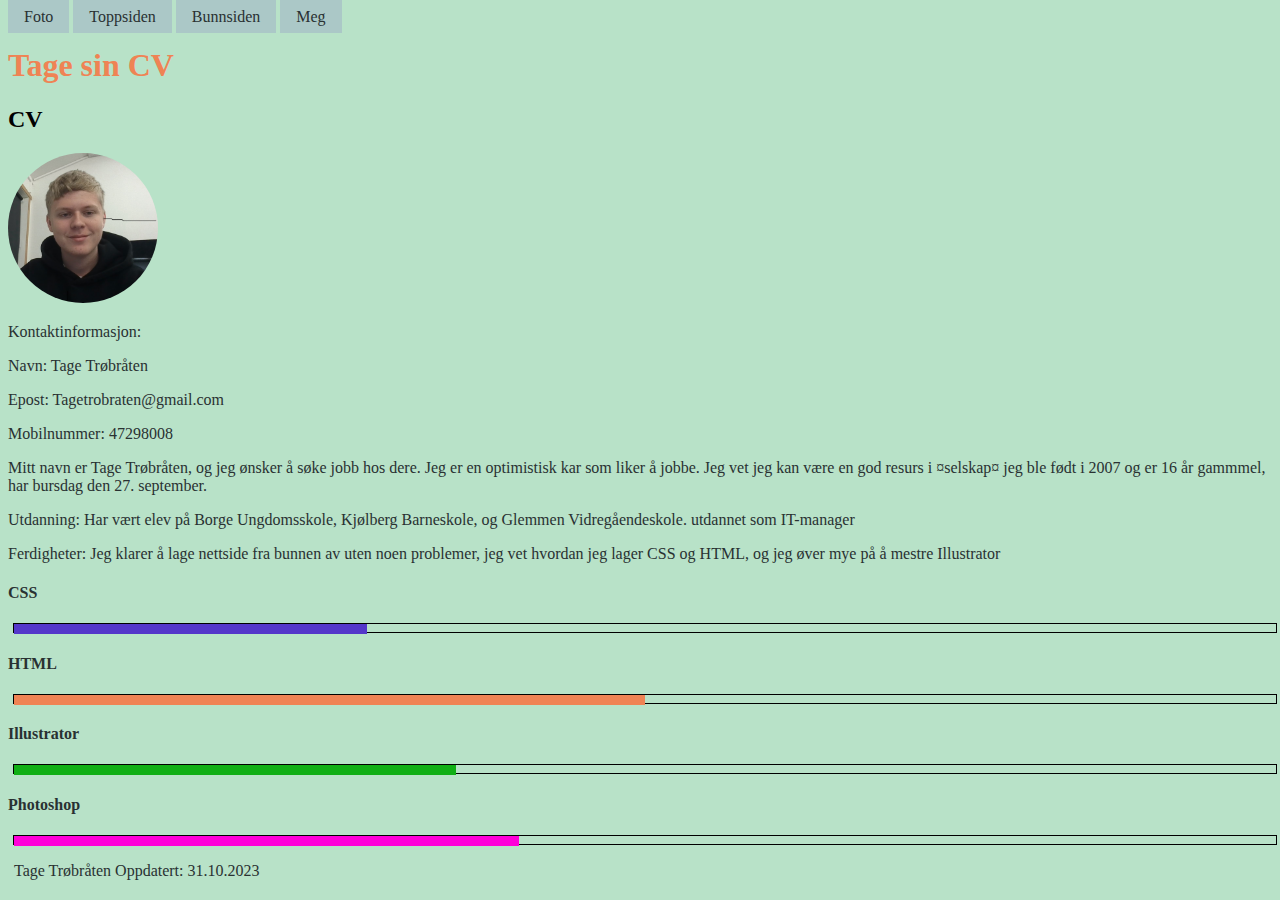
==== index.html @ 39b7f8d6 "Update and rename Index.html to index.html" ====
<!DOCTYPE html>
<html lang="nb">
<head>
<title>Tage sin Jobbsøknad/CV</title>
<link rel="stylesheet" href="style.css">

</head>
<body>
    <ul>    
        <li><a href="#">Foto</a></li>
        <li><a href="#">Toppsiden</a></li>
        <li><a href="#bunn">Bunnsiden</a></li>
        <li><a href="#">Meg</a></li>
    </ul>
<h1>Tage sin CV</h1>
<h2>CV</h2>
<img src="Bilder/Tage.png"
height="150">

<p>Kontaktinformasjon:</p>

    <p>Navn: Tage Trøbråten</p>
    <p>Epost: Tagetrobraten@gmail.com</p>
    <p>Mobilnummer: 47298008</p>

<p>Mitt navn er Tage Trøbråten, og jeg ønsker å søke jobb hos dere. 
    Jeg er en optimistisk kar som liker å jobbe. Jeg vet jeg kan være en god resurs i ¤selskap¤
   jeg ble født i 2007 og er 16 år gammmel, har bursdag den 27. september.
 
</p>
<p>Utdanning: Har vært elev på Borge Ungdomsskole, Kjølberg Barneskole, og Glemmen Vidregåendeskole. utdannet som IT-manager</p>
<p>Ferdigheter: Jeg klarer å lage nettside fra bunnen av uten noen problemer, jeg vet hvordan jeg lager CSS og HTML, og jeg øver mye på å mestre Illustrator</p>
<h4>CSS</h4>
<div class="bar">
    <div class="css"></div>
</div>
<h4>HTML</h4>
<div class="bar">
    <div class="html"></div>
</div>
<h4>Illustrator</h4>
<div class="bar">
    <div class="Illustrator"></div>
</div>
<h4>Photoshop</h4>
<div class="bar">
    <div class="Photoshop"></div>
</body>
<footer id="bunn">

<p>Tage Trøbråten Oppdatert: 31.10.2023</p>


</footer>
</html>
---- style.css ----
*{ 
    box-sizing: border-box;
}
html {
    /* background-color: rgb(89, 161, 151); */
    background-color: #b8e2c8;
    color: #293132;
}
ul {
    list-style-type: none;
    margin: 0;
    padding: 0;
  }
  li {
    display: inline;
    text-align: center;
  }
  
  li a {
    background-color: #7371FC;
    background-color: #ABC8C7;
    color: #293132;
    padding: 8px 16px;
    text-decoration: none;
  }

    /* Skifter farge */
    li a:hover {
        background-color:#507dbc;
      }
  
h1 {
    color: #EF8354;
}

h2 {
    color:rgb(0, 0, 0);
}

img {
   border-radius: 50%; 
}

.bar{
    width: 100%;
    height: 10px;
    border: 1px solid #000000;
    margin: 10px 5px;
}
.css{
    background-color: rgb(84, 55, 202);
    height: 10px;
    width: 28%;
}
.html{
    background-color: #EF8354;
    height: 10px;
    width: 50%;
}
.Illustrator{
    background-color: rgb(16, 175, 21);
    height: 10px;
    width: 35%;
}

.Photoshop{
    background-color: rgb(255, 0, 217);
    height: 10px;
    width: 40%;
}
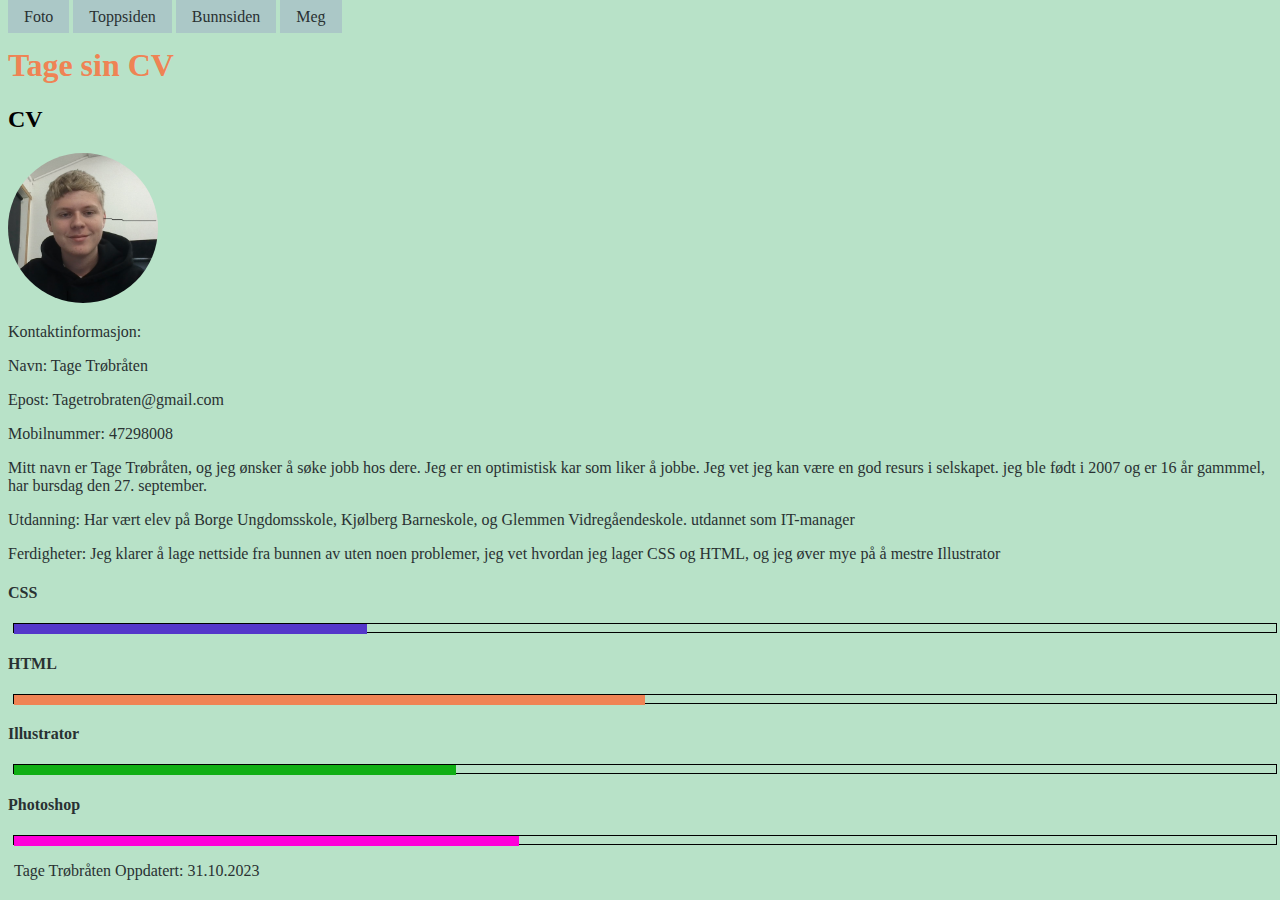
==== commit 799f42d5: "Update index.html" ====
--- a/index.html
+++ b/index.html
@@ -24,7 +24,7 @@
     <p>Mobilnummer: 47298008</p>
 
 <p>Mitt navn er Tage Trøbråten, og jeg ønsker å søke jobb hos dere. 
-    Jeg er en optimistisk kar som liker å jobbe. Jeg vet jeg kan være en god resurs i ¤selskap¤
+    Jeg er en optimistisk kar som liker å jobbe. Jeg vet jeg kan være en god resurs i selskapet.
    jeg ble født i 2007 og er 16 år gammmel, har bursdag den 27. september.
  
 </p>
